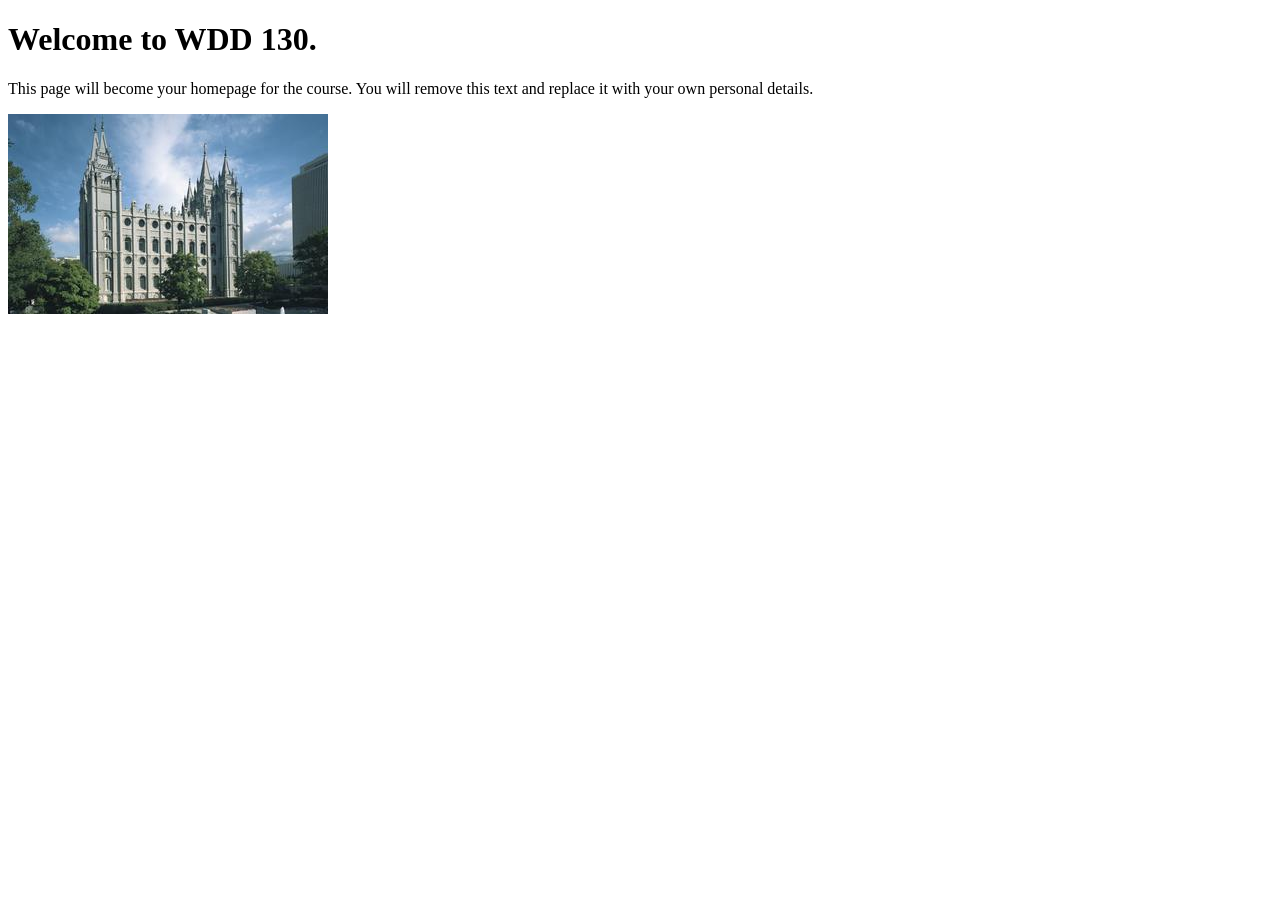
==== index.html @ 44204d71 "Initial commit" ====
<!DOCTYPE html>
<html lang="en">
<head>
    <meta charset="UTF-8">
    <meta name="viewport" content="width=device-width, initial-scale=1.0">
    <title>WDD 130 | Personal Homepage</title>
</head>
<body>
    <h1>Welcome to WDD 130.</h1>
    <p>This page will become your homepage for the course. You will remove this text and replace it with your own personal details.</p>

    <img src="images/salt-lake-temple.jpg" alt="The Salt Lake Temple.">
</body>
</html>
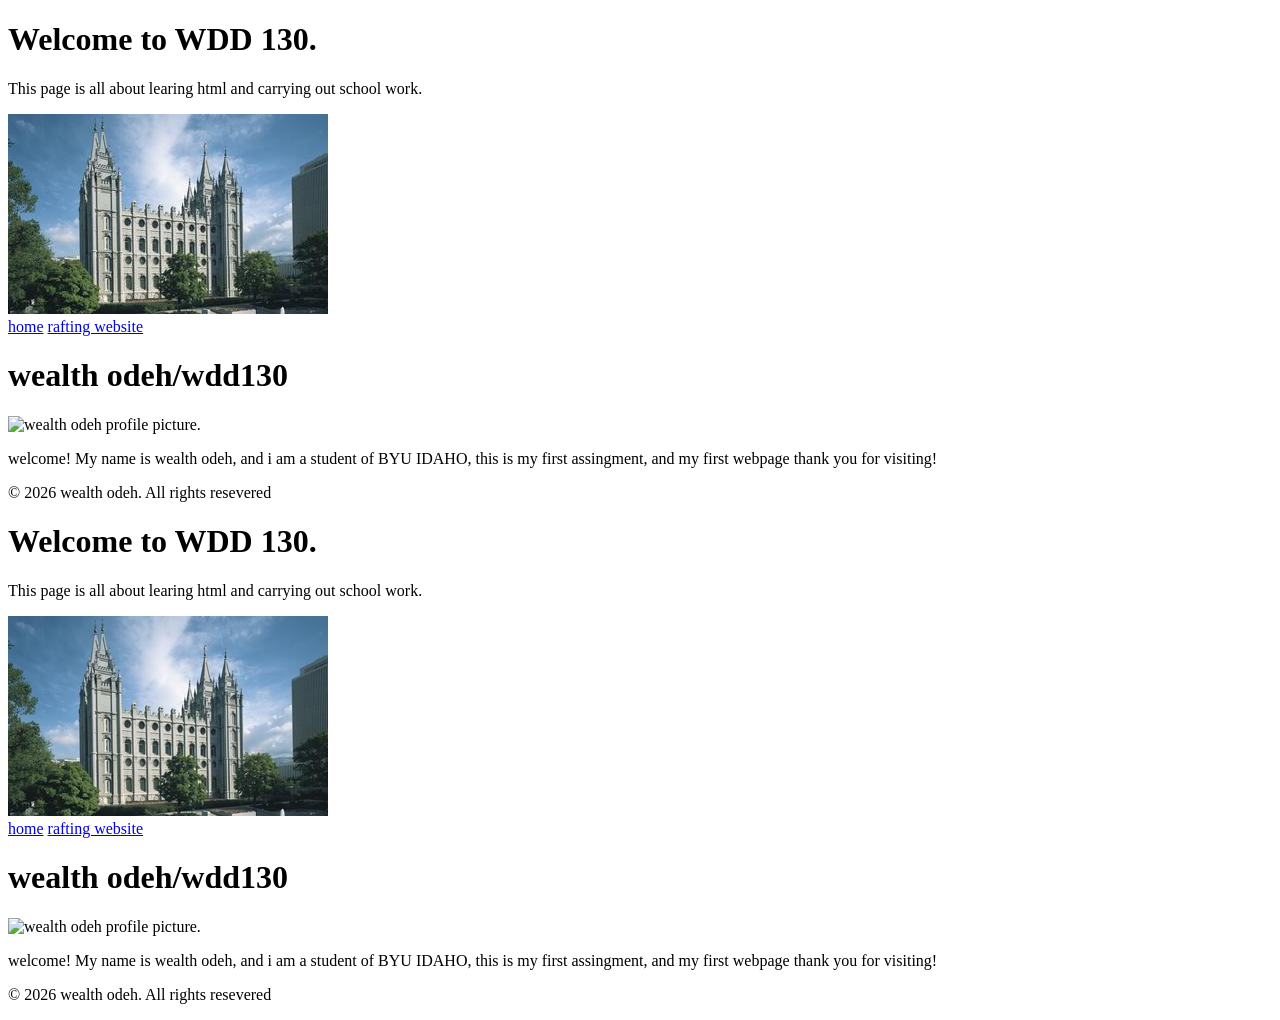
==== commit abb11b64: "Update index.html with personal details and structure for WDD130 assignment" ====
--- a/index.html
+++ b/index.html
@@ -1,14 +1,74 @@
 <!DOCTYPE html>
 <html lang="en">
+
 <head>
     <meta charset="UTF-8">
     <meta name="viewport" content="width=device-width, initial-scale=1.0">
-    <title>WDD 130 | Personal Homepage</title>
+    <title>wealth odeh WDD 130 | </title>
 </head>
+
 <body>
     <h1>Welcome to WDD 130.</h1>
-    <p>This page will become your homepage for the course. You will remove this text and replace it with your own personal details.</p>
+    <p>This page is all about learing html
+        and carrying out school work.</p>
 
     <img src="images/salt-lake-temple.jpg" alt="The Salt Lake Temple.">
 </body>
+
+</html>
+<header>
+    <nav>
+        <a href="#">home</a>
+        <a href="wwr/">rafting website</a>
+    </nav>
+</header>
+<main>
+    <h1>wealth odeh/wdd130</h1>
+    <img src="images/335186.png" alt="wealth odeh profile picture." width="1000" height="800">
+    <p>welcome! My name is wealth odeh, and i am a student of BYU IDAHO, this is my first
+        assingment,
+        and my first webpage thank you for visiting!</p>
+</main>
+<footer>
+    <p>&copy; 2026 wealth odeh. All rights resevered</p>
+</footer>
+</body>
+
+</html>
+<!DOCTYPE html>
+<html lang="en">
+
+<head>
+    <meta charset="UTF-8">
+    <meta name="viewport" content="width=device-width, initial-scale=1.0">
+    <title>wealth odeh WDD 130 | </title>
+</head>
+
+<body>
+    <h1>Welcome to WDD 130.</h1>
+    <p>This page is all about learing html
+        and carrying out school work.</p>
+
+    <img src="images/salt-lake-temple.jpg" alt="The Salt Lake Temple.">
+</body>
+
+</html>
+<header>
+    <nav>
+        <a href="#">home</a>
+        <a href="wwr/">rafting website</a>
+    </nav>
+</header>
+<main>
+    <h1>wealth odeh/wdd130</h1>
+    <img src="images/335186.png" alt="wealth odeh profile picture." width="1000" height="800">
+    <p>welcome! My name is wealth odeh, and i am a student of BYU IDAHO, this is my first
+        assingment,
+        and my first webpage thank you for visiting!</p>
+</main>
+<footer>
+    <p>&copy; 2026 wealth odeh. All rights resevered</p>
+</footer>
+</body>
+
 </html>
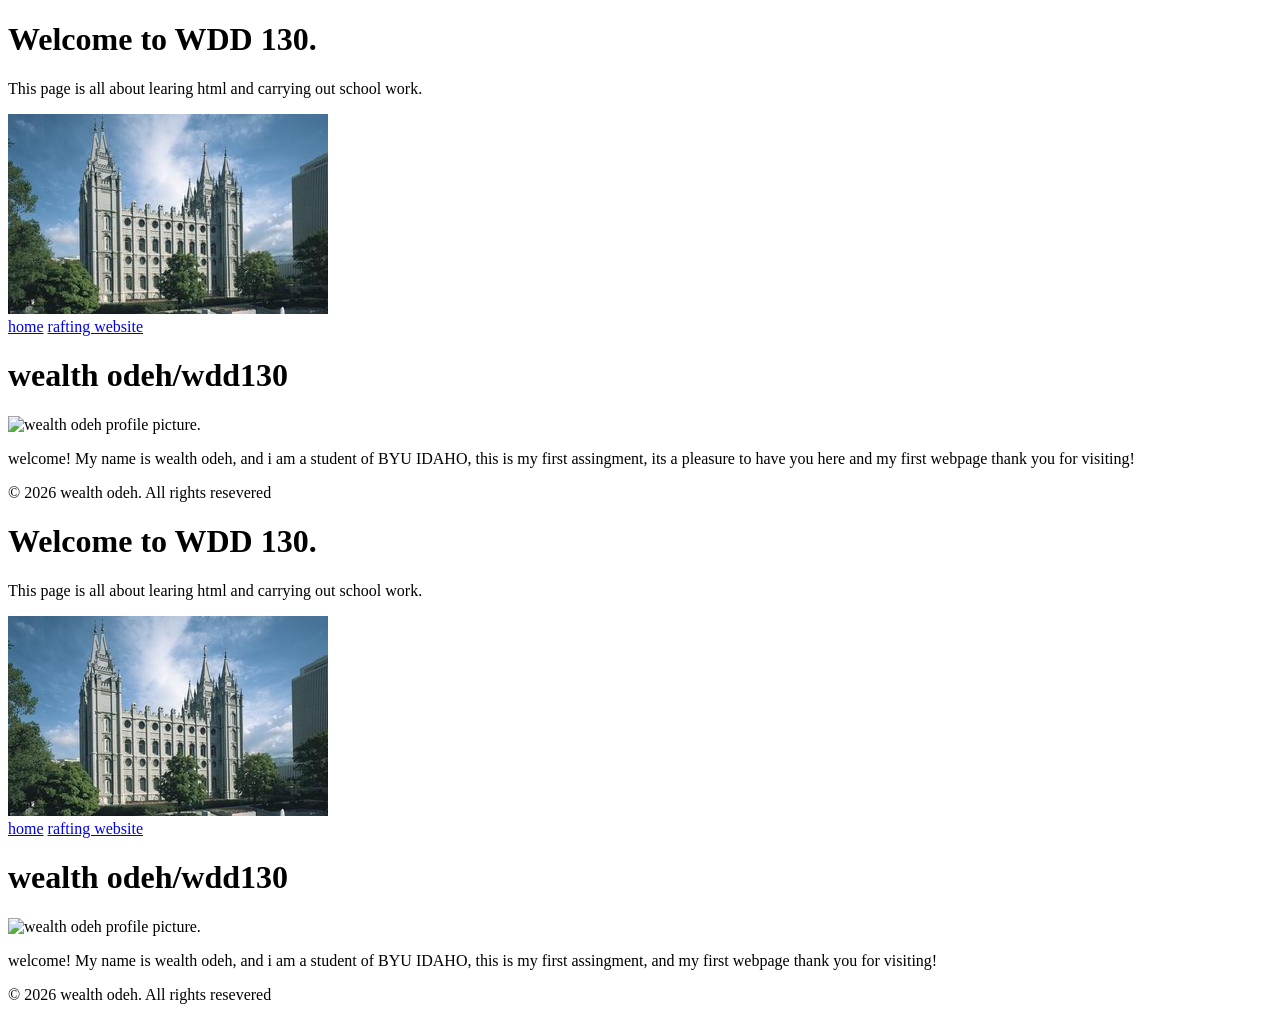
==== commit 9a9fe185: "wdd130 my home page" ====
--- a/index.html
+++ b/index.html
@@ -26,7 +26,7 @@
     <h1>wealth odeh/wdd130</h1>
     <img src="images/335186.png" alt="wealth odeh profile picture." width="1000" height="800">
     <p>welcome! My name is wealth odeh, and i am a student of BYU IDAHO, this is my first
-        assingment,
+        assingment, its a pleasure to have you here
         and my first webpage thank you for visiting!</p>
 </main>
 <footer>
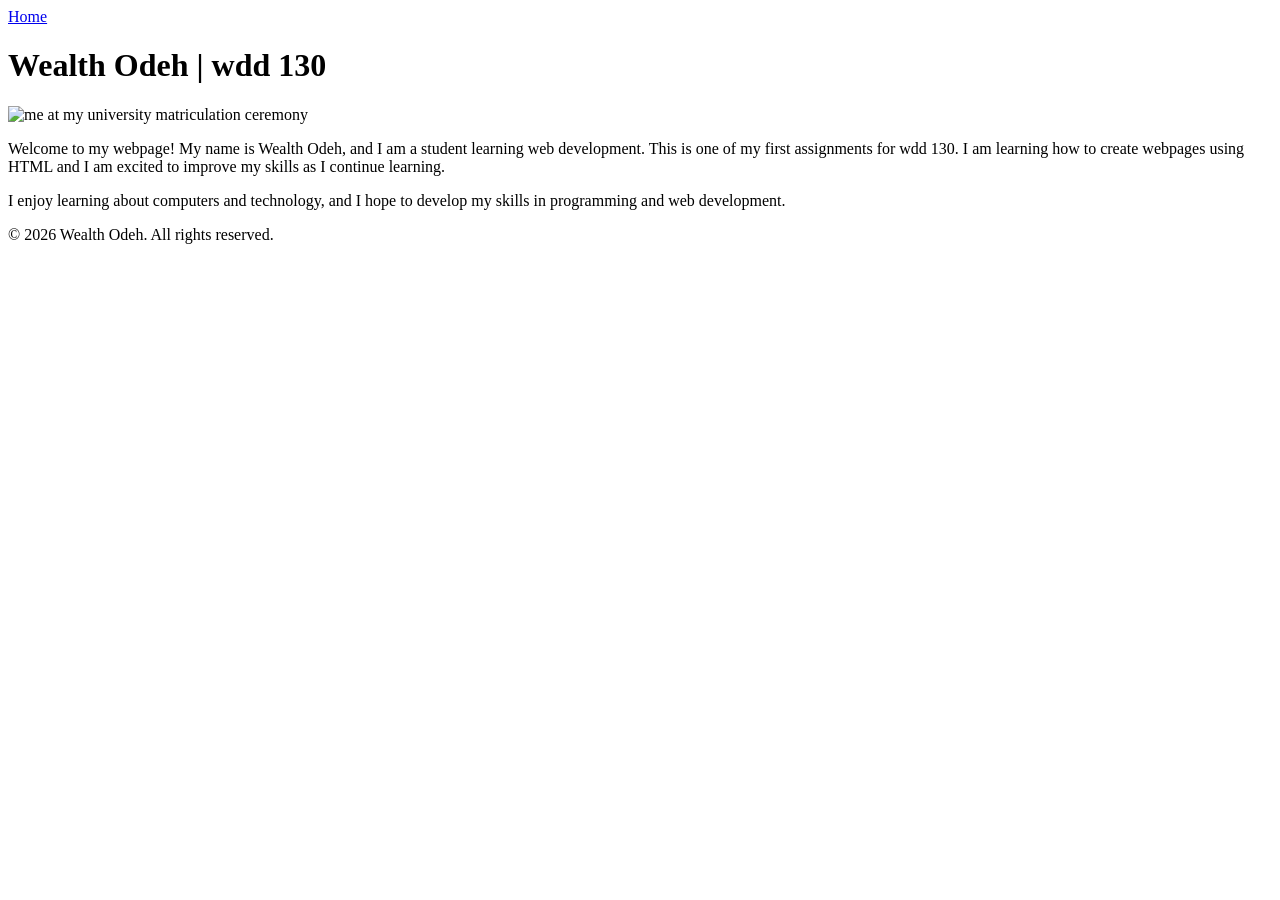
==== commit e735f848: "wealth webpage" ====
--- a/index.html
+++ b/index.html
@@ -4,71 +4,36 @@
 <head>
     <meta charset="UTF-8">
     <meta name="viewport" content="width=device-width, initial-scale=1.0">
-    <title>wealth odeh WDD 130 | </title>
+    <title>Wealth Odeh | wdd 130</title>
 </head>
 
 <body>
-    <h1>Welcome to WDD 130.</h1>
-    <p>This page is all about learing html
-        and carrying out school work.</p>
 
-    <img src="images/salt-lake-temple.jpg" alt="The Salt Lake Temple.">
-</body>
+    <header>
+        <nav>
+            <a href="#">Home</a>
+        </nav>
+    </header>
 
-</html>
-<header>
-    <nav>
-        <a href="#">home</a>
-        <a href="wwr/">rafting website</a>
-    </nav>
-</header>
-<main>
-    <h1>wealth odeh/wdd130</h1>
-    <img src="images/335186.png" alt="wealth odeh profile picture." width="1000" height="800">
-    <p>welcome! My name is wealth odeh, and i am a student of BYU IDAHO, this is my first
-        assingment, its a pleasure to have you here
-        and my first webpage thank you for visiting!</p>
-</main>
-<footer>
-    <p>&copy; 2026 wealth odeh. All rights resevered</p>
-</footer>
-</body>
+    <main>
+        <h1>Wealth Odeh | wdd 130</h1>
 
-</html>
-<!DOCTYPE html>
-<html lang="en">
+        <img src="images/IMG-20260430-WA0034.jpg" alt="me at my  university matriculation ceremony"
+          width="500">
 
-<head>
-    <meta charset="UTF-8">
-    <meta name="viewport" content="width=device-width, initial-scale=1.0">
-    <title>wealth odeh WDD 130 | </title>
-</head>
+        <p>
+            Welcome to my webpage! My name is Wealth Odeh, and I am a student
+            learning web development. This is one of my first assignments for
+            wdd 130. I am learning how to create webpages using HTML and I am
+            excited to improve my skills as I continue learning.
+        </p>
 
-<body>
-    <h1>Welcome to WDD 130.</h1>
-    <p>This page is all about learing html
-        and carrying out school work.</p>
+        <p>
+            I enjoy learning about computers and technology, and I hope to
+            develop my skills in programming and web development.
+        </p>
+    </main>
 
-    <img src="images/salt-lake-temple.jpg" alt="The Salt Lake Temple.">
-</body>
-
-</html>
-<header>
-    <nav>
-        <a href="#">home</a>
-        <a href="wwr/">rafting website</a>
-    </nav>
-</header>
-<main>
-    <h1>wealth odeh/wdd130</h1>
-    <img src="images/335186.png" alt="wealth odeh profile picture." width="1000" height="800">
-    <p>welcome! My name is wealth odeh, and i am a student of BYU IDAHO, this is my first
-        assingment,
-        and my first webpage thank you for visiting!</p>
-</main>
-<footer>
-    <p>&copy; 2026 wealth odeh. All rights resevered</p>
-</footer>
-</body>
-
-</html>+    <footer>
+        <p>&copy; 2026 Wealth Odeh. All rights reserved.</p>
+    </footer>
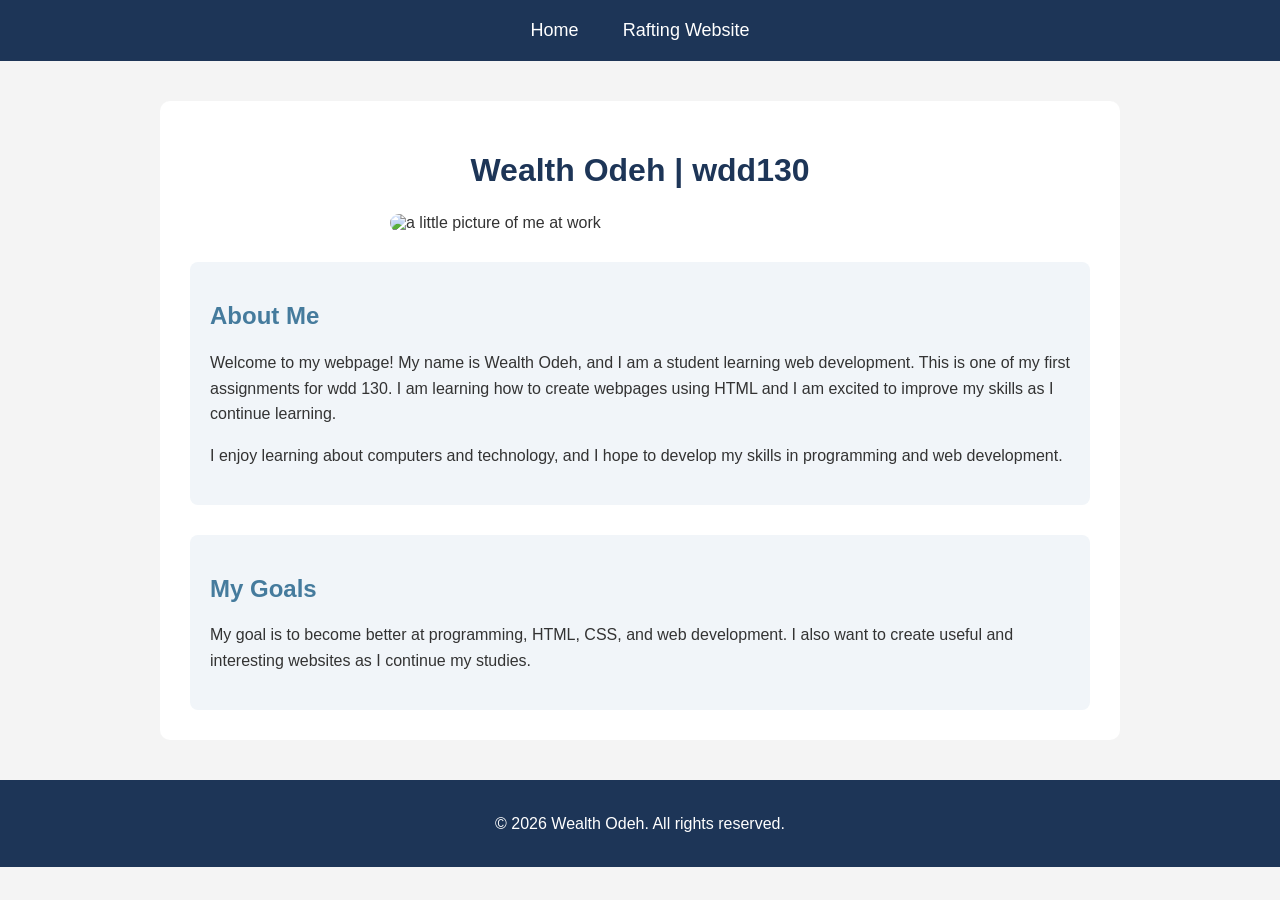
==== commit a60327f1: "Enhance index.html with improved styling and structured content sections of wealths homepage" ====
--- a/index.html
+++ b/index.html
@@ -4,36 +4,151 @@
 <head>
     <meta charset="UTF-8">
     <meta name="viewport" content="width=device-width, initial-scale=1.0">
+
     <title>Wealth Odeh | wdd 130</title>
+
+    <style>
+        /* Page styling */
+        body {
+            font-family: Arial, sans-serif;
+            margin: 0;
+            padding: 0;
+            background-color: #f4f4f4;
+            color: #333;
+        }
+
+        /* Header */
+        header {
+            background-color: #1d3557;
+            padding: 20px;
+        }
+
+        /* Navigation */
+        nav {
+            max-width: 900px;
+            margin: 0 auto;
+            text-align: center;
+        }
+
+        nav a {
+            color: white;
+            text-decoration: none;
+            margin: 0 20px;
+            font-size: 18px;
+        }
+
+        nav a:hover {
+            text-decoration: underline;
+        }
+
+        /* Main content */
+        main {
+            max-width: 900px;
+            margin: 40px auto;
+            padding: 30px;
+            background-color: white;
+            border-radius: 10px;
+        }
+
+        /* Main heading */
+        h1 {
+            text-align: center;
+            color: #1d3557;
+            margin-bottom: 25px;
+        }
+
+        /* Section headings */
+        h2 {
+            color: #457b9d;
+        }
+
+        /* Profile image */
+        main img {
+            display: block;
+            max-width: 100%;
+            height: auto;
+            margin: 20px auto;
+            border-radius: 10px;
+        }
+
+        /* Sections */
+        section {
+            margin-top: 30px;
+            padding: 20px;
+            background-color: #f1f5f9;
+            border-radius: 8px;
+        }
+
+        /* Paragraphs */
+        p {
+            line-height: 1.6;
+        }
+
+        /* Footer */
+        footer {
+            background-color: #1d3557;
+            color: white;
+            text-align: center;
+            padding: 15px;
+            margin-top: 40px;
+        }
+    </style>
 </head>
 
 <body>
 
+    <!-- Header and navigation -->
     <header>
         <nav>
             <a href="#">Home</a>
+            <a href="wwr/">Rafting Website</a>
         </nav>
     </header>
 
+    <!-- Main content -->
     <main>
-        <h1>Wealth Odeh | wdd 130</h1>
 
-        <img src="images/IMG-20260430-WA0034.jpg" alt="me at my  university matriculation ceremony"
-          width="500">
+        <h1>Wealth Odeh | wdd130</h1>
 
-        <p>
-            Welcome to my webpage! My name is Wealth Odeh, and I am a student
-            learning web development. This is one of my first assignments for
-            wdd 130. I am learning how to create webpages using HTML and I am
-            excited to improve my skills as I continue learning.
-        </p>
+        <!-- Profile image -->
+        <img src="images/IMG-20260430-WA0034.jpg" alt="a little picture of me at work" width="500">
 
-        <p>
-            I enjoy learning about computers and technology, and I hope to
-            develop my skills in programming and web development.
-        </p>
+        <!-- About Me section -->
+        <section>
+            <h2>About Me</h2>
+
+            <p>
+                Welcome to my webpage! My name is Wealth Odeh, and I am a
+                student learning web development. This is one of my first
+                assignments for wdd 130. I am learning how to create
+                webpages using HTML and I am excited to improve my skills
+                as I continue learning.
+            </p>
+
+            <p>
+                I enjoy learning about computers and technology, and I hope
+                to develop my skills in programming and web development.
+            </p>
+        </section>
+
+        <!-- Goals section -->
+        <section>
+            <h2>My Goals</h2>
+
+            <p>
+                My goal is to become better at programming, HTML, CSS, and
+                web development. I also want to create useful and
+                interesting websites as I continue my studies.
+            </p>
+        </section>
+
     </main>
 
+    <!-- Footer -->
     <footer>
         <p>&copy; 2026 Wealth Odeh. All rights reserved.</p>
-    </footer>+    </footer>
+
+</body>
+
+</html>
